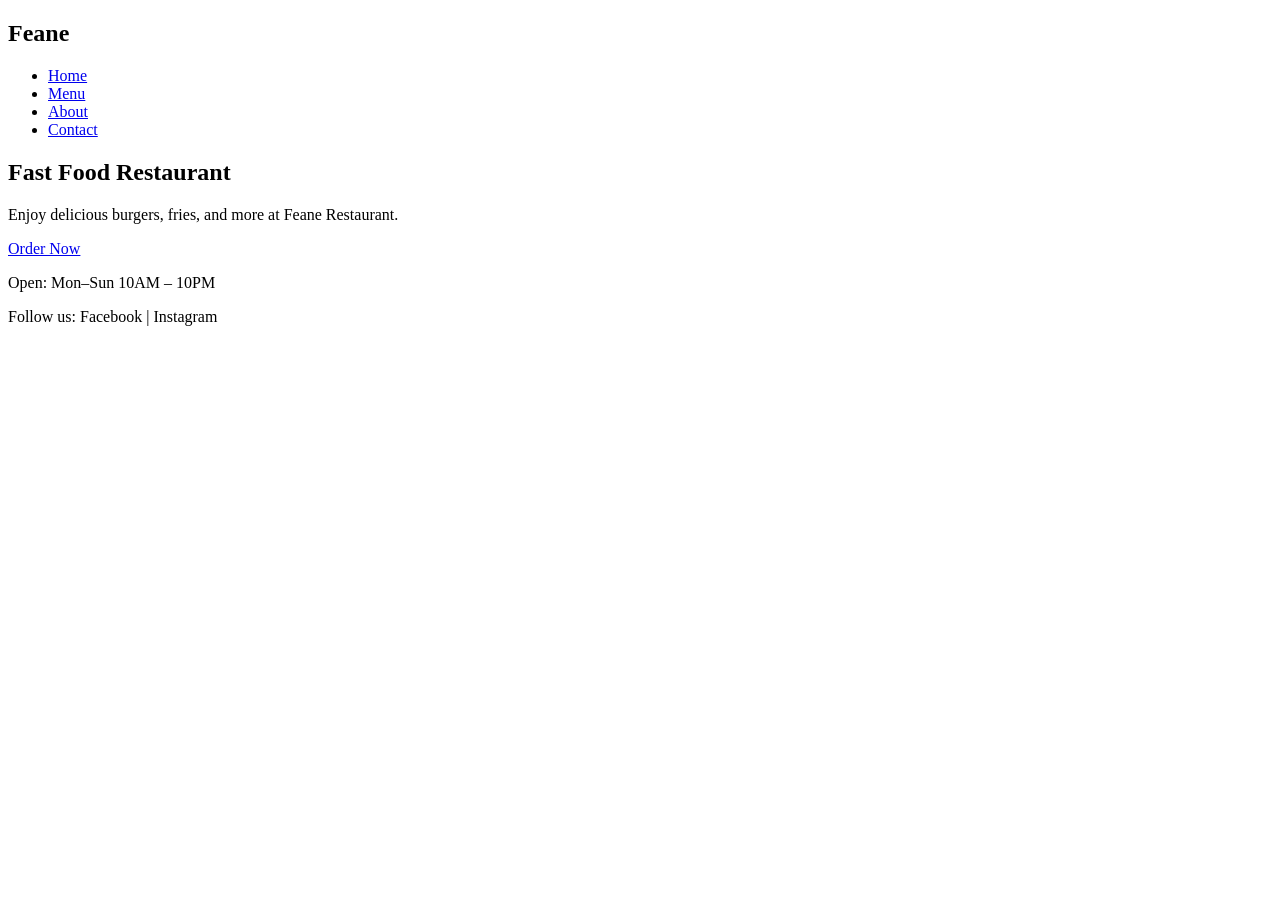
==== docs/index.html @ a84a7f63 "Create index.html" ====
<!DOCTYPE html>
<html>
<head>
<title>Feane Restaurant</title>
<meta name="viewport" content="width=device-width, initial-scale=1">
<link rel="stylesheet" href="style.css">
</head>

<body>

<header>
<nav>
<h2>Feane</h2>
<ul>
<li><a href="index.html">Home</a></li>
<li><a href="menu.html">Menu</a></li>
<li><a href="about.html">About</a></li>
<li><a href="contact.html">Contact</a></li>
</ul>
</nav>
</header>

<section class="hero">
<h1>Fast Food Restaurant</h1>
<p>Enjoy delicious burgers, fries, and more at Feane Restaurant.</p>
<a href="menu.html">Order Now</a>
</section>

<footer>
<p>Open: Mon–Sun 10AM – 10PM</p>
<p>Follow us: Facebook | Instagram</p>
</footer>

</body>
</html>
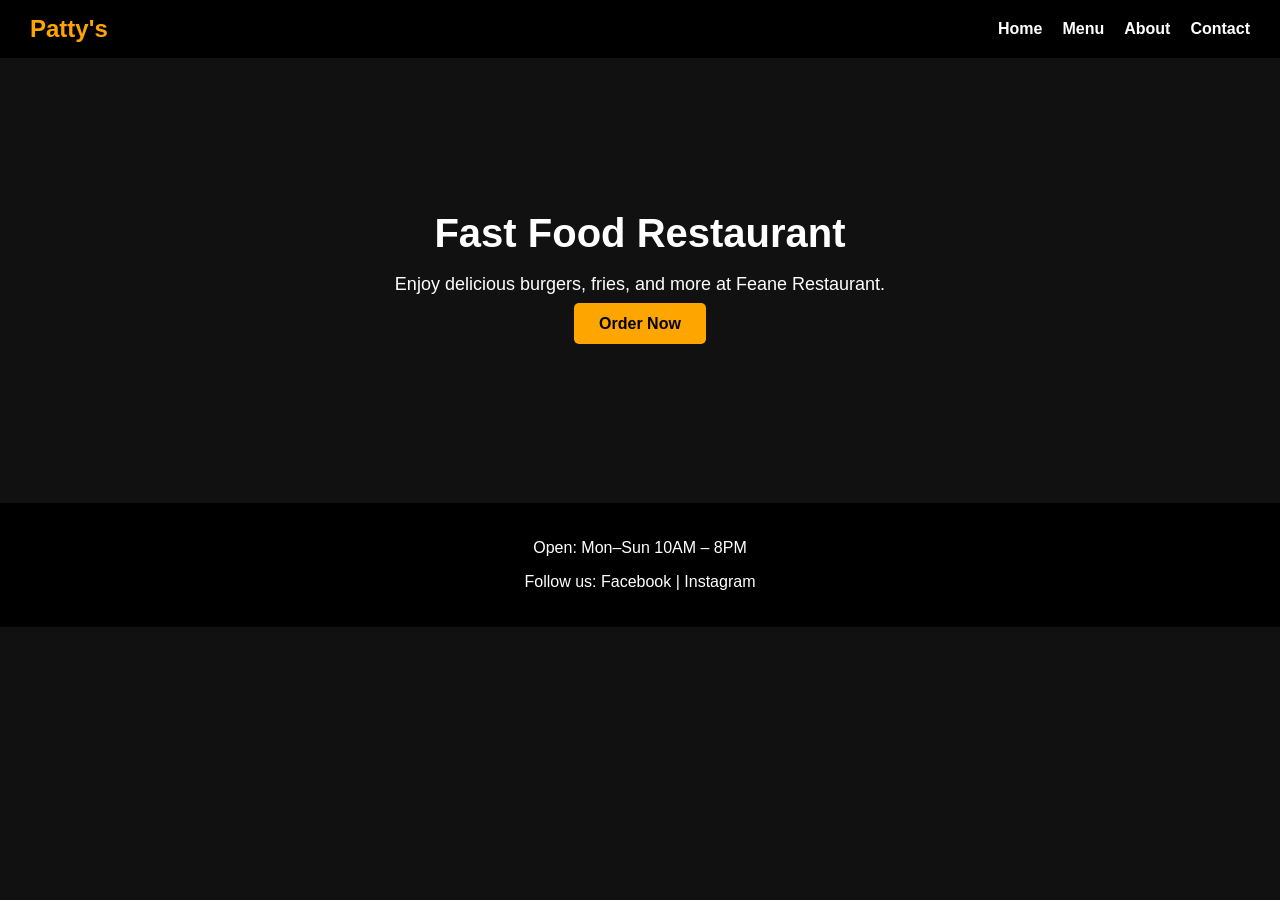
==== commit ec4806af: "Update index.html" ====
--- a/docs/index.html
+++ b/docs/index.html
@@ -1,7 +1,7 @@
 <!DOCTYPE html>
 <html>
 <head>
-<title>Feane Restaurant</title>
+<title>Patty's Burger Restaurant</title>
 <meta name="viewport" content="width=device-width, initial-scale=1">
 <link rel="stylesheet" href="style.css">
 </head>
@@ -10,7 +10,7 @@
 
 <header>
 <nav>
-<h2>Feane</h2>
+<h2>Patty's</h2>
 <ul>
 <li><a href="index.html">Home</a></li>
 <li><a href="menu.html">Menu</a></li>
@@ -27,7 +27,7 @@
 </section>
 
 <footer>
-<p>Open: Mon–Sun 10AM – 10PM</p>
+<p>Open: Mon–Sun 10AM – 8PM</p>
 <p>Follow us: Facebook | Instagram</p>
 </footer>
 
--- a/docs/style.css
+++ b/docs/style.css
@@ -0,0 +1,177 @@
+img{
+max-width:100%;
+height:auto;
+}
+
+/* General Page Style */
+
+body{
+font-family: Arial, sans-serif;
+margin:0;
+background:#111;
+color:white;
+text-align:center;
+}
+
+/* Navigation */
+
+nav{
+display:flex;
+justify-content:space-between;
+align-items:center;
+background:black;
+padding:15px 30px;
+}
+
+nav h2{
+color:orange;
+margin:0;
+}
+
+nav ul{
+list-style:none;
+display:flex;
+gap:20px;
+margin:0;
+padding:0;
+}
+
+nav a{
+color:white;
+text-decoration:none;
+font-weight:bold;
+}
+
+nav a:hover{
+color:orange;
+}
+
+/* Hero Section */
+
+.hero{
+padding:120px 20px;
+background:url("https://images.unsplash.com/photo-1552566626-52f8b828add9") center/cover no-repeat;
+}
+
+.hero h1{
+font-size:40px;
+margin-bottom:10px;
+}
+
+.hero p{
+font-size:18px;
+margin-bottom:20px;
+}
+
+.hero a{
+background:orange;
+padding:12px 25px;
+color:black;
+text-decoration:none;
+font-weight:bold;
+border-radius:5px;
+}
+
+/* Menu Grid */
+
+.menu{
+display:flex;
+justify-content:center;
+gap:30px;
+flex-wrap:wrap;
+margin-top:40px;
+}
+
+.item{
+background:#222;
+padding:20px;
+border-radius:10px;
+width:220px;
+}
+
+.item img{
+width:100%;
+height:150px;
+object-fit:cover;
+border-radius:8px;
+}
+
+.item h3{
+margin-top:10px;
+}
+
+/* Gallery Slider */
+
+/* Gallery Slider */
+
+.slider{
+max-width:600px;
+height:350px;
+margin:40px auto;
+position:relative;
+overflow:hidden;
+}
+
+.slide{
+width:600px;
+height:350px;
+object-fit:cover;
+display:none;
+margin:auto;
+}
+/* Contact Form */
+
+form{
+margin-top:30px;
+}
+
+input, textarea{
+width:250px;
+padding:10px;
+margin:5px;
+border:none;
+border-radius:5px;
+}
+
+button{
+padding:10px 20px;
+background:orange;
+border:none;
+border-radius:5px;
+font-weight:bold;
+cursor:pointer;
+}
+
+/* Map */
+
+iframe{
+margin-top:20px;
+border-radius:10px;
+}
+
+/* Footer */
+
+footer{
+background:black;
+padding:20px;
+margin-top:50px;
+}
+
+/* Mobile Responsive */
+
+@media (max-width:768px){
+
+nav{
+flex-direction:column;
+}
+
+.menu{
+flex-direction:column;
+align-items:center;
+}
+
+.hero h1{
+font-size:30px;
+}
+
+}
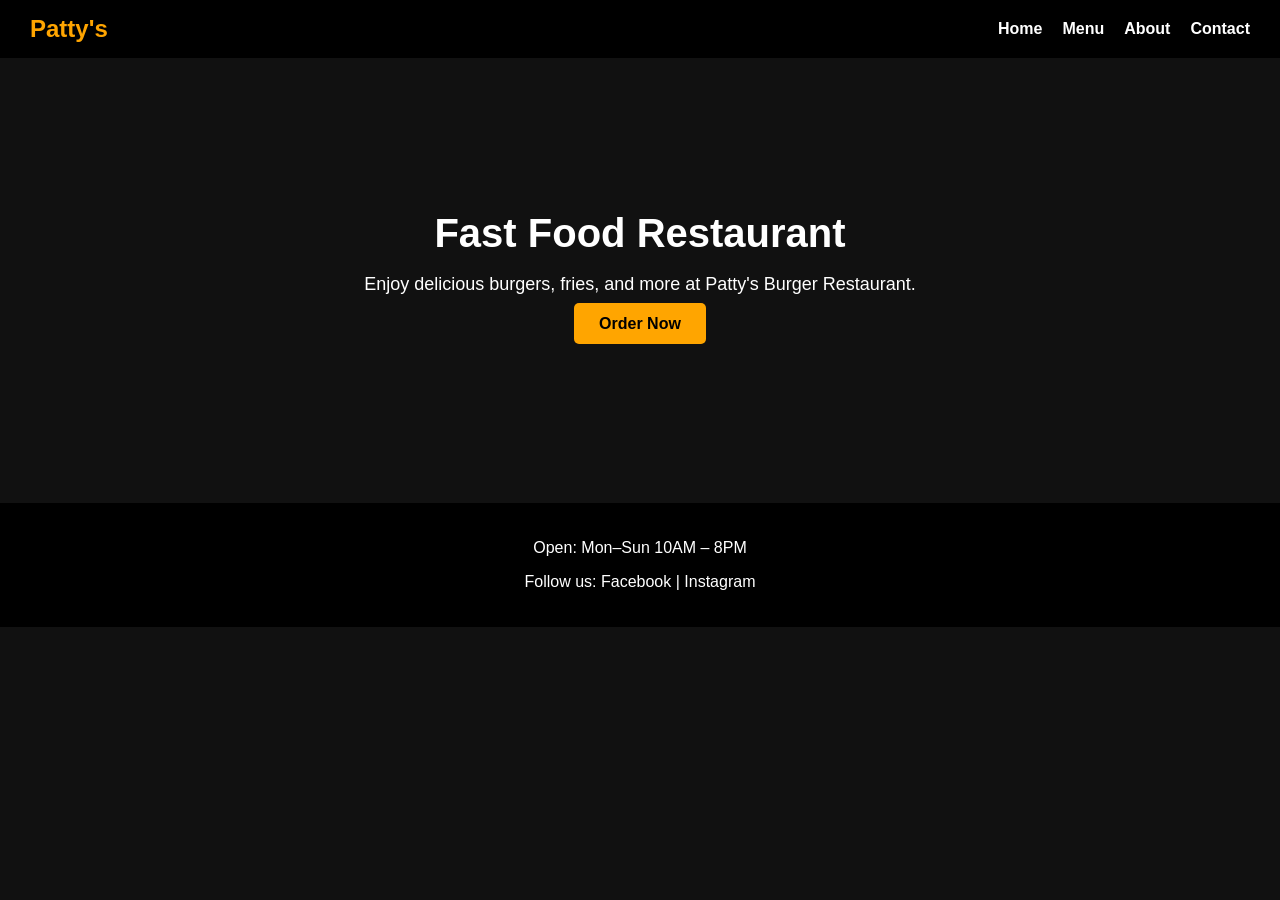
==== commit 6514d450: "Update index.html" ====
--- a/docs/index.html
+++ b/docs/index.html
@@ -22,7 +22,7 @@
 
 <section class="hero">
 <h1>Fast Food Restaurant</h1>
-<p>Enjoy delicious burgers, fries, and more at Feane Restaurant.</p>
+<p>Enjoy delicious burgers, fries, and more at Patty's Burger Restaurant.</p>
 <a href="menu.html">Order Now</a>
 </section>
 
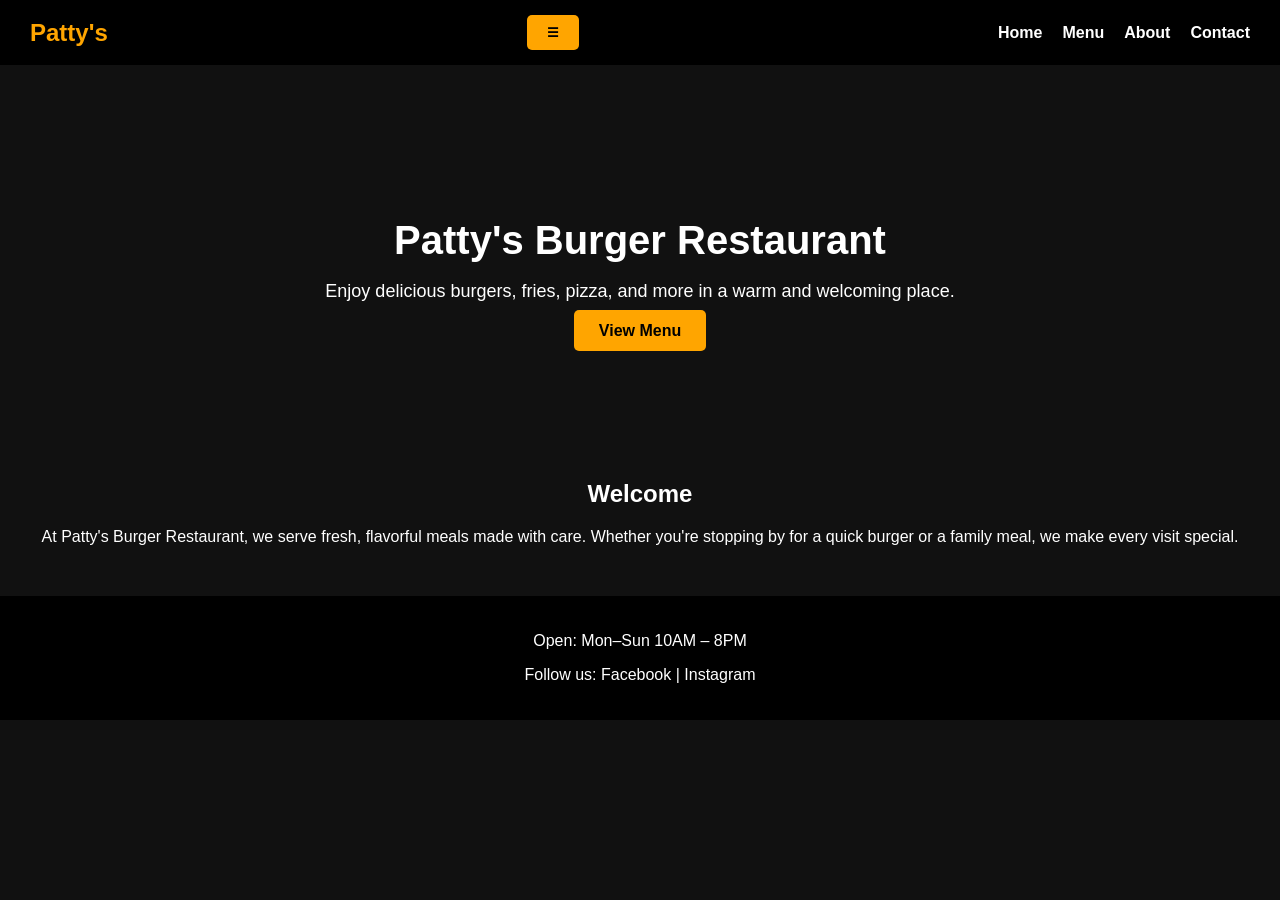
==== commit c864711d: "Update index.html" ====
--- a/docs/index.html
+++ b/docs/index.html
@@ -1,35 +1,47 @@
 <!DOCTYPE html>
-<html>
+<html lang="en">
 <head>
-<title>Patty's Burger Restaurant</title>
-<meta name="viewport" content="width=device-width, initial-scale=1">
-<link rel="stylesheet" href="style.css">
+  <meta charset="UTF-8">
+  <meta name="viewport" content="width=device-width, initial-scale=1.0">
+  <title>Patty's Burger Restaurant</title>
+  <link rel="stylesheet" href="style.css">
+  <script src="script.js" defer></script>
 </head>
-
 <body>
 
-<header>
-<nav>
-<h2>Patty's</h2>
-<ul>
-<li><a href="index.html">Home</a></li>
-<li><a href="menu.html">Menu</a></li>
-<li><a href="about.html">About</a></li>
-<li><a href="contact.html">Contact</a></li>
-</ul>
-</nav>
-</header>
+  <header>
+    <nav>
+      <h2>Patty's</h2>
 
-<section class="hero">
-<h1>Fast Food Restaurant</h1>
-<p>Enjoy delicious burgers, fries, and more at Patty's Burger Restaurant.</p>
-<a href="menu.html">Order Now</a>
-</section>
+      <button class="menu-toggle" onclick="toggleMenu()">☰</button>
 
-<footer>
-<p>Open: Mon–Sun 10AM – 8PM</p>
-<p>Follow us: Facebook | Instagram</p>
-</footer>
+      <ul id="nav-links">
+        <li><a href="index.html">Home</a></li>
+        <li><a href="menu.html">Menu</a></li>
+        <li><a href="about.html">About</a></li>
+        <li><a href="contact.html">Contact</a></li>
+      </ul>
+    </nav>
+  </header>
+
+  <section class="hero">
+    <h1>Patty's Burger Restaurant</h1>
+    <p>Enjoy delicious burgers, fries, pizza, and more in a warm and welcoming place.</p>
+    <a href="menu.html">View Menu</a>
+  </section>
+
+  <section>
+    <h2>Welcome</h2>
+    <p>
+      At Patty's Burger Restaurant, we serve fresh, flavorful meals made with care.
+      Whether you're stopping by for a quick burger or a family meal, we make every visit special.
+    </p>
+  </section>
+
+  <footer>
+    <p>Open: Mon–Sun 10AM – 8PM</p>
+    <p>Follow us: Facebook | Instagram</p>
+  </footer>
 
 </body>
 </html>
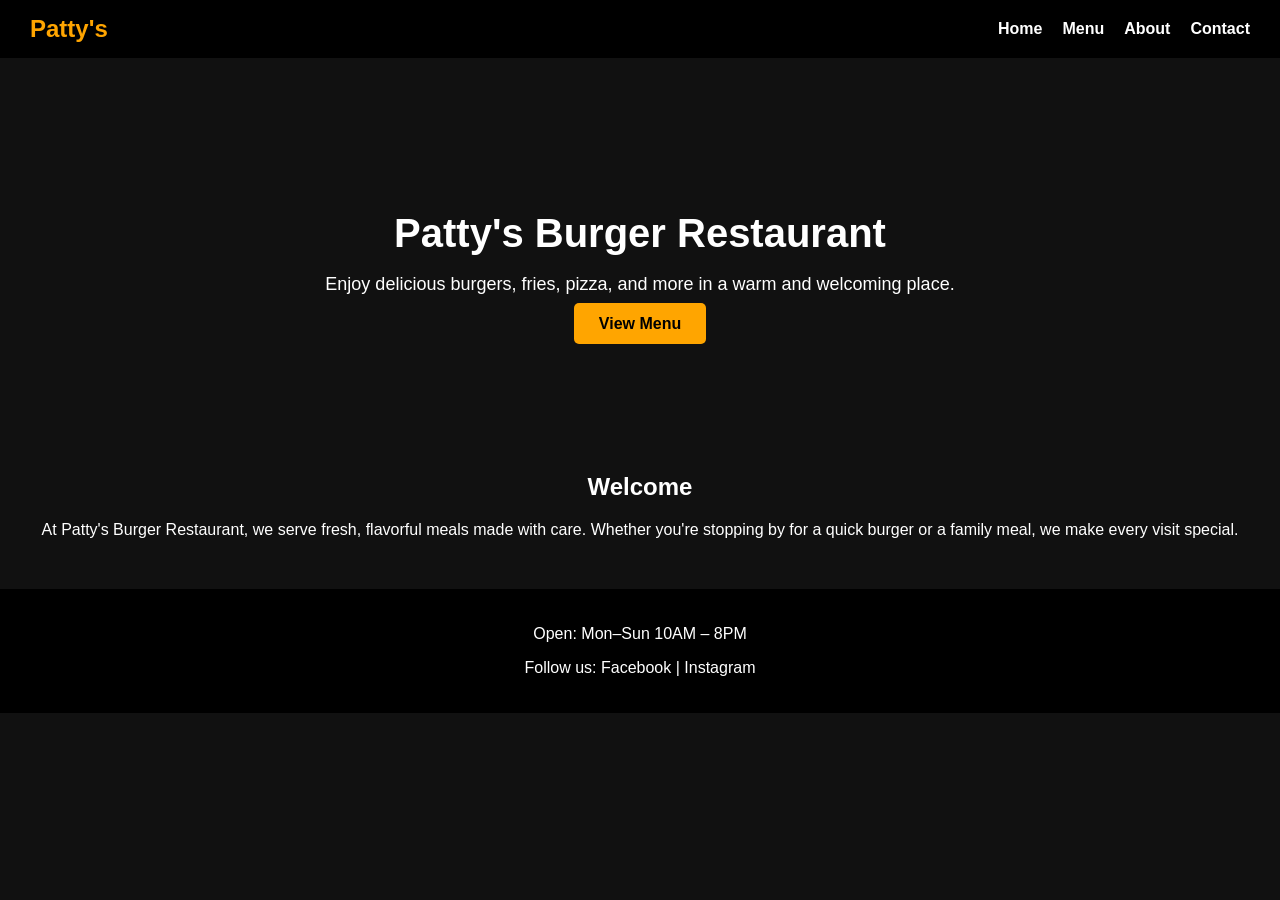
==== commit 620edeb9: "Update index.html" ====
--- a/docs/index.html
+++ b/docs/index.html
@@ -1,47 +1,44 @@
 <!DOCTYPE html>
-<html lang="en">
+<html>
 <head>
-  <meta charset="UTF-8">
-  <meta name="viewport" content="width=device-width, initial-scale=1.0">
-  <title>Patty's Burger Restaurant</title>
-  <link rel="stylesheet" href="style.css">
-  <script src="script.js" defer></script>
+<title>Patty's Burger Restaurant</title>
+<meta name="viewport" content="width=device-width, initial-scale=1">
+<link rel="stylesheet" href="style.css">
+<script src="script.js" defer></script>
 </head>
+
 <body>
 
-  <header>
-    <nav>
-      <h2>Patty's</h2>
+<header>
+<nav>
+<h2>Patty's</h2>
+<ul>
+<li><a href="index.html">Home</a></li>
+<li><a href="menu.html">Menu</a></li>
+<li><a href="about.html">About</a></li>
+<li><a href="contact.html">Contact</a></li>
+</ul>
+</nav>
+</header>
 
-      <button class="menu-toggle" onclick="toggleMenu()">☰</button>
+<section class="hero">
+<h1>Patty's Burger Restaurant</h1>
+<p>Enjoy delicious burgers, fries, pizza, and more in a warm and welcoming place.</p>
+<a href="menu.html">View Menu</a>
+</section>
 
-      <ul id="nav-links">
-        <li><a href="index.html">Home</a></li>
-        <li><a href="menu.html">Menu</a></li>
-        <li><a href="about.html">About</a></li>
-        <li><a href="contact.html">Contact</a></li>
-      </ul>
-    </nav>
-  </header>
+<section>
+<h2>Welcome</h2>
+<p>
+At Patty's Burger Restaurant, we serve fresh, flavorful meals made with care.
+Whether you're stopping by for a quick burger or a family meal, we make every visit special.
+</p>
+</section>
 
-  <section class="hero">
-    <h1>Patty's Burger Restaurant</h1>
-    <p>Enjoy delicious burgers, fries, pizza, and more in a warm and welcoming place.</p>
-    <a href="menu.html">View Menu</a>
-  </section>
-
-  <section>
-    <h2>Welcome</h2>
-    <p>
-      At Patty's Burger Restaurant, we serve fresh, flavorful meals made with care.
-      Whether you're stopping by for a quick burger or a family meal, we make every visit special.
-    </p>
-  </section>
-
-  <footer>
-    <p>Open: Mon–Sun 10AM – 8PM</p>
-    <p>Follow us: Facebook | Instagram</p>
-  </footer>
+<footer>
+<p>Open: Mon–Sun 10AM – 8PM</p>
+<p>Follow us: Facebook | Instagram</p>
+</footer>
 
 </body>
 </html>
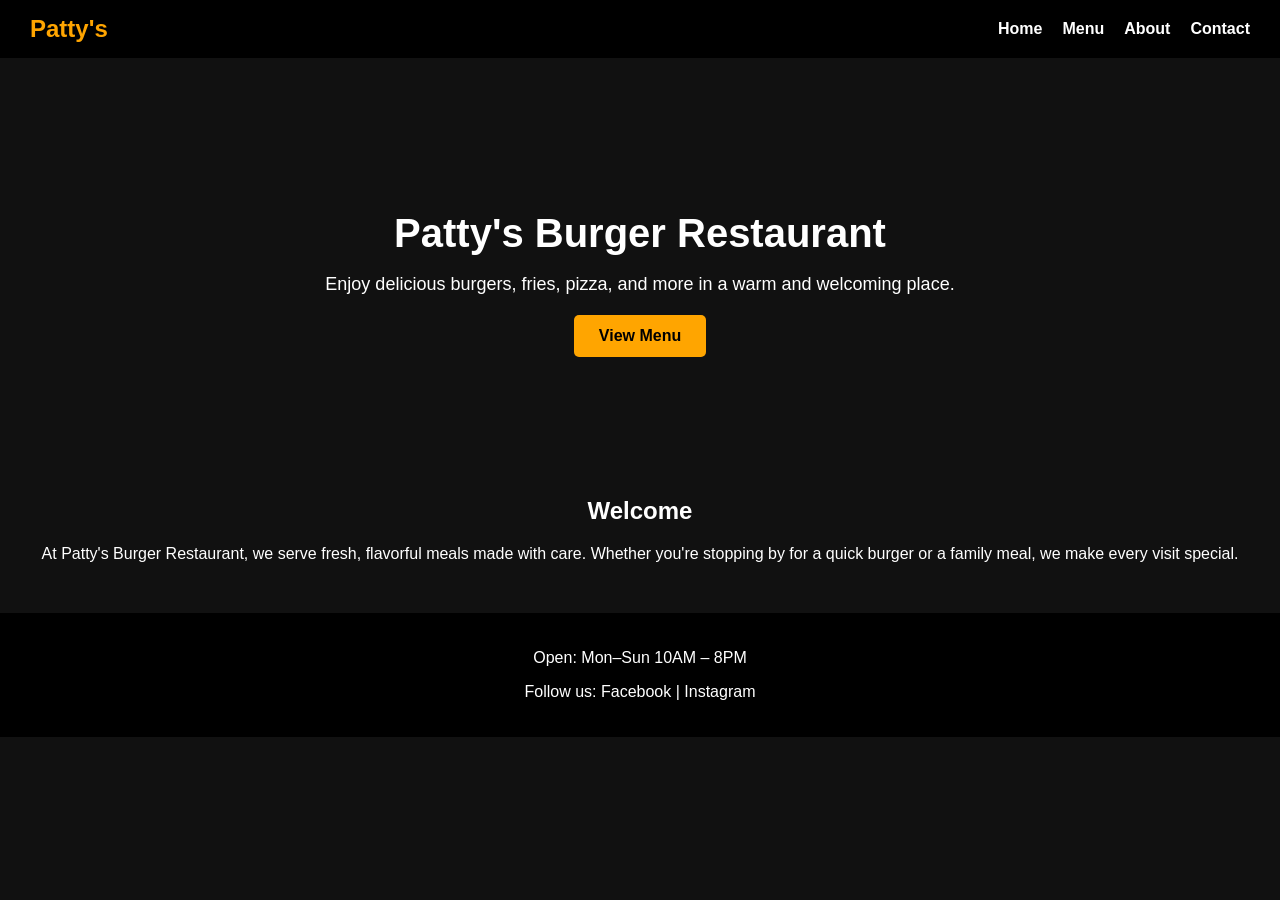
==== commit 66fc5bef: "Fix toast character encoding" ====
--- a/docs/index.html
+++ b/docs/index.html
@@ -6,13 +6,14 @@
 <link rel="stylesheet" href="style.css">
 <script src="script.js" defer></script>
 </head>
-
+ 
 <body>
-
+ 
 <header>
 <nav>
 <h2>Patty's</h2>
-<ul>
+<button class="hamburger" onclick="toggleMenu()">&#9776;</button>
+<ul id="nav-links">
 <li><a href="index.html">Home</a></li>
 <li><a href="menu.html">Menu</a></li>
 <li><a href="about.html">About</a></li>
@@ -20,13 +21,13 @@
 </ul>
 </nav>
 </header>
-
+ 
 <section class="hero">
 <h1>Patty's Burger Restaurant</h1>
 <p>Enjoy delicious burgers, fries, pizza, and more in a warm and welcoming place.</p>
 <a href="menu.html">View Menu</a>
 </section>
-
+ 
 <section>
 <h2>Welcome</h2>
 <p>
@@ -34,11 +35,11 @@
 Whether you're stopping by for a quick burger or a family meal, we make every visit special.
 </p>
 </section>
-
+ 
 <footer>
 <p>Open: Mon–Sun 10AM – 8PM</p>
 <p>Follow us: Facebook | Instagram</p>
 </footer>
-
+ 
 </body>
-</html>
+</html>
--- a/docs/style.css
+++ b/docs/style.css
@@ -1,177 +1,273 @@
-img{
-max-width:100%;
-height:auto;
-}
-
-/* General Page Style */
-
-body{
-font-family: Arial, sans-serif;
-margin:0;
-background:#111;
-color:white;
-text-align:center;
-}
-
-/* Navigation */
-
-nav{
-display:flex;
-justify-content:space-between;
-align-items:center;
-background:black;
-padding:15px 30px;
-}
-
-nav h2{
-color:orange;
-margin:0;
-}
-
-nav ul{
-list-style:none;
-display:flex;
-gap:20px;
-margin:0;
-padding:0;
-}
-
-nav a{
-color:white;
-text-decoration:none;
-font-weight:bold;
-}
-
-nav a:hover{
-color:orange;
-}
-
-/* Hero Section */
-
-.hero{
-padding:120px 20px;
-background:url("https://images.unsplash.com/photo-1552566626-52f8b828add9") center/cover no-repeat;
-}
-
-.hero h1{
-font-size:40px;
-margin-bottom:10px;
-}
-
-.hero p{
-font-size:18px;
-margin-bottom:20px;
-}
-
-.hero a{
-background:orange;
-padding:12px 25px;
-color:black;
-text-decoration:none;
-font-weight:bold;
-border-radius:5px;
-}
-
-/* Menu Grid */
-
-.menu{
-display:flex;
-justify-content:center;
-gap:30px;
-flex-wrap:wrap;
-margin-top:40px;
-}
-
-.item{
-background:#222;
-padding:20px;
-border-radius:10px;
-width:220px;
-}
-
-.item img{
-width:100%;
-height:150px;
-object-fit:cover;
-border-radius:8px;
-}
-
-.item h3{
-margin-top:10px;
-}
-
-/* Gallery Slider */
-
-/* Gallery Slider */
-
-.slider{
-max-width:600px;
-height:350px;
-margin:40px auto;
-position:relative;
-overflow:hidden;
-}
-
-.slide{
-width:600px;
-height:350px;
-object-fit:cover;
-display:none;
-margin:auto;
-}
-/* Contact Form */
-
-form{
-margin-top:30px;
-}
-
-input, textarea{
-width:250px;
-padding:10px;
-margin:5px;
-border:none;
-border-radius:5px;
-}
-
-button{
-padding:10px 20px;
-background:orange;
-border:none;
-border-radius:5px;
-font-weight:bold;
-cursor:pointer;
-}
-
-/* Map */
-
-iframe{
-margin-top:20px;
-border-radius:10px;
-}
-
-/* Footer */
-
-footer{
-background:black;
-padding:20px;
-margin-top:50px;
-}
-
-/* Mobile Responsive */
-
-@media (max-width:768px){
-
-nav{
-flex-direction:column;
-}
-
-.menu{
-flex-direction:column;
-align-items:center;
-}
-
-.hero h1{
-font-size:30px;
-}
-
-}
+img {
+  max-width: 100%;
+  height: auto;
+}
+ 
+body {
+  font-family: Arial, sans-serif;
+  margin: 0;
+  background: #111;
+  color: white;
+  text-align: center;
+}
+ 
+nav {
+  display: flex;
+  justify-content: space-between;
+  align-items: center;
+  background: black;
+  padding: 15px 30px;
+}
+ 
+nav h2 {
+  color: orange;
+  margin: 0;
+}
+ 
+nav ul {
+  list-style: none;
+  display: flex;
+  gap: 20px;
+  margin: 0;
+  padding: 0;
+}
+ 
+nav a {
+  color: white;
+  text-decoration: none;
+  font-weight: bold;
+}
+ 
+nav a:hover {
+  color: orange;
+}
+ 
+.hero {
+  padding: 120px 20px;
+  background: url("https://images.unsplash.com/photo-1552566626-52f8b828add9?auto=format&fit=crop&w=1600&q=80") center/cover no-repeat;
+}
+ 
+.hero h1 {
+  font-size: 40px;
+  margin-bottom: 10px;
+}
+ 
+.hero p {
+  font-size: 18px;
+  margin-bottom: 20px;
+}
+ 
+.hero a {
+  background: orange;
+  padding: 12px 25px;
+  color: black;
+  text-decoration: none;
+  font-weight: bold;
+  border-radius: 5px;
+  display: inline-block;
+}
+ 
+.menu {
+  display: flex;
+  justify-content: center;
+  gap: 30px;
+  flex-wrap: wrap;
+  margin-top: 40px;
+}
+ 
+.item {
+  background: #222;
+  padding: 20px;
+  border-radius: 10px;
+  width: 220px;
+}
+ 
+.item img {
+  width: 100%;
+  height: 150px;
+  object-fit: cover;
+  border-radius: 8px;
+}
+ 
+.item h3 {
+  margin-top: 10px;
+}
+ 
+.slider {
+  max-width: 600px;
+  height: 350px;
+  margin: 40px auto;
+  overflow: hidden;
+}
+ 
+.slide {
+  width: 100%;
+  height: 350px;
+  object-fit: cover;
+  display: none;
+}
+ 
+form {
+  margin-top: 30px;
+}
+ 
+input,
+textarea {
+  width: 250px;
+  padding: 10px;
+  margin: 5px;
+  border: none;
+  border-radius: 5px;
+}
+ 
+button {
+  padding: 10px 20px;
+  background: orange;
+  border: none;
+  border-radius: 5px;
+  font-weight: bold;
+  cursor: pointer;
+}
+ 
+iframe {
+  margin-top: 20px;
+  border-radius: 10px;
+}
+ 
+footer {
+  background: black;
+  padding: 20px;
+  margin-top: 50px;
+}
+ 
+.cart-section {
+  background: #1b1b1b;
+  margin: 40px auto;
+  padding: 25px;
+  border-radius: 10px;
+  width: 90%;
+  max-width: 700px;
+}
+ 
+#cart-items {
+  margin-top: 20px;
+}
+ 
+.cart-row {
+  display: flex;
+  justify-content: space-between;
+  align-items: center;
+  gap: 10px;
+  background: #222;
+  padding: 12px;
+  margin: 10px 0;
+  border-radius: 8px;
+  flex-wrap: wrap;
+}
+ 
+.cart-row button {
+  background: red;
+  color: white;
+  border: none;
+  padding: 8px 12px;
+  border-radius: 5px;
+  cursor: pointer;
+}
+ 
+.item button {
+  margin-top: 10px;
+}
+ 
+.hamburger {
+  display: none;
+  background: none;
+  border: none;
+  color: white;
+  font-size: 26px;
+  cursor: pointer;
+  padding: 0;
+  line-height: 1;
+}
+ 
+#toast {
+  position: fixed;
+  bottom: 30px;
+  left: 50%;
+  transform: translateX(-50%) translateY(20px);
+  background: orange;
+  color: black;
+  font-weight: bold;
+  padding: 12px 24px;
+  border-radius: 8px;
+  opacity: 0;
+  transition: opacity 0.3s ease, transform 0.3s ease;
+  z-index: 9999;
+  white-space: nowrap;
+  pointer-events: none;
+}
+ 
+#toast.show {
+  opacity: 1;
+  transform: translateX(-50%) translateY(0);
+}
+ 
+@media (max-width: 768px) {
+  nav {
+    flex-wrap: wrap;
+    position: relative;
+  }
+ 
+  .hamburger {
+    display: block;
+  }
+ 
+  nav ul {
+    display: none;
+    flex-direction: column;
+    gap: 0;
+    width: 100%;
+    background: black;
+    margin-top: 10px;
+  }
+ 
+  nav ul.open {
+    display: flex;
+  }
+ 
+  nav ul li {
+    border-top: 1px solid #333;
+  }
+ 
+  nav ul li a {
+    display: block;
+    padding: 12px 20px;
+    text-align: left;
+  }
+ 
+  .hero h1 {
+    font-size: 28px;
+  }
+ 
+  .menu {
+    flex-direction: column;
+    align-items: center;
+  }
+ 
+  .slider {
+    width: 90%;
+    height: 250px;
+  }
+ 
+  .slide {
+    height: 250px;
+  }
+ 
+  iframe {
+    width: 90%;
+  }
+ 
+  .cart-row {
+    flex-direction: column;
+    text-align: center;
+  }
+}
